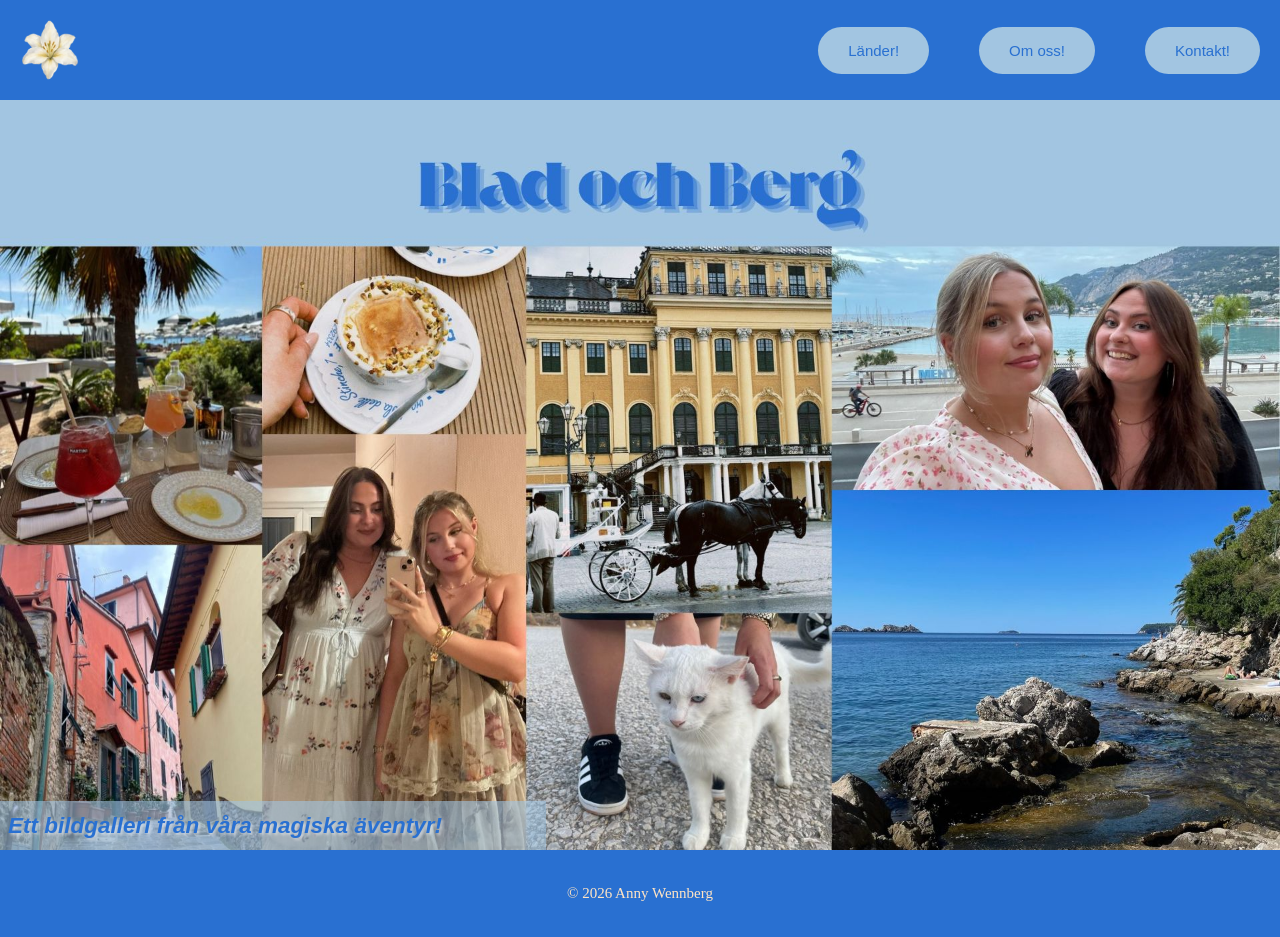
==== index.html @ 9ee79715 "version 1 webbplats" ====
<!DOCTYPE html>
<html lang="en">

<head>
    <meta charset="UTF-8">
    <meta name="viewport" content="width=device-width, initial-scale=1.0">
    <title>Blad&Berg</title>
    <link rel="stylesheet" href="Style/styles.css">
    <link rel="icon" type="image/png" href="Bilder/blomma.logga.png">
</head>

<body>

    <!--Den övre blå banderollen-->
    <header>
        <div>
            <a href="Blomman.html">
                <img src="Bilder/blomma.banderoll.png" class="headerbild">
            </a>
        </div>

        <nav>
            <a href="länder.html" class="meny-knapp">Länder!</a>
            <a href="om-oss.html" class="meny-knapp">Om oss!</a>
            <a href="Kontakt.html" class="meny-knapp">Kontakt!</a>
        </nav>

    </header>

<!--Omslagsbilden och den lilla textrutan i bild-->
    <main>
        <div class="omslag">
            <div class="textomslag">
                <h2>
                    Ett bildgalleri från våra magiska äventyr!
                </h2>
            </div>
        </div>
    </main>

<!--Den nedre blå banderollen-->
    <footer>
        <p> © 2026 Anny Wennberg</p>
    </footer>


</body>

</html>
---- Style/styles.css ----
/*Första sidan*/
body {
    background-color: #a2c5e1;
    margin: 0;
    padding: 0;
}

/*Övre blå banderoll*/
header {
    background-color: #2970d1;
    color: #a2c5e1;
    padding: 20px;
    height: 100px;
    box-sizing: border-box;
    text-align: right;
    display: flex;
    justify-content: space-between;
    align-items: center;
}

/*den lilla blomman*/
.headerbild {
    width: 60px;
    height: auto;
    display: block;
    transition: transform 0.3s ease;
}

/* när muspekaren är över blomman*/
.headerbild:hover {
    background-color: #a2c5e1;
    color: #2970d1;
    transform: scale(1.10);
}

/*avståndet mellan knapparna*/
nav {
    display: flex;
    gap: 50px;
}

/*knappar till nästa sida*/
nav a {
    text-decoration: none;
    color: #2970d1;
    background-color: #a2c5e1;
    padding: 15px 30px;
    border-radius: 25px;
    font-size: 15px;
    transition: 0.3s;
}

/*effekten när man håller muspekare över knapparna*/
nav a:hover {
    transform: scale(1.10);
}

/* Stilen på knapparna*/
.meny-knapp {
    font-family: 'Lucida Grande', Geneva, Verdana, sans-serif;

}

h1 {
    color: #2970d1;
    font-size: 15px;
    font-family: 'Lucida Grande', Geneva, Verdana, sans-serif;
    margin-top: 20px;
    text-align: center;
}

/*bilden på första sidan*/
.omslag {
    background-image: url(../Bilder/omslagsbild.jpg);
    background-size: 100% 100%;
    background-position: center top;
    background-repeat: no-repeat;
    width: 100%;
    height: auto;
    aspect-ratio: 16/9;
    display: flex;
    align-items: flex-end;
    margin-top: 30px;
}

/*blå rutan med texten på första sidan*/
.textomslag {
    background-color: rgba(162, 197, 225, 0.6);
    color: #2970d1;
    text-align: left;
    padding: 0px 8px;
    width: 530px;
    height: auto;
    font-family: 'Lucida Grande', Geneva, Verdana, sans-serif;
    font-size: 15px;
    font-style: oblique;
    font-weight: bolder;
    text-shadow: 2px 2px 3px rgba(242, 244, 249, 0.6);
    line-height: 0.5;
    align-self: flex-end;
}

/*effekten när man håller muspekare över tillbaka knappen*/
.tillbaka-knapp:hover {
    transform: scale(1.10);
}
.tillbaka-knapp {
    display: block;
    width: fit-content;
    margin: 0 40px 0 auto;

    background-color: #a2c5e1;
    color: #2970d1;
    font-family: 'Lucida Grande', Geneva, Verdana, sans-serif;
    text-decoration: none;
    background-color: #a2c5e1;
    padding: 15px 30px;
    border-radius: 25px;
    font-size: 15px;
    transition: 0.3s;
}

/*Nedre blå banderoll*/
footer {
    background-color: #2970d1;
    color: bisque;
    text-align: center;
    font-family: Georgia, 'Times New Roman', Times, serif;
    font-size: 15px;
    margin-top: -0, 5%;
    padding: 20px
}

/*Blomman-sidan*/
.Blomman {
    background-color: #2970d1;
    background-image: url(../Bilder/blomma.storbild.jpg);
    background-size: 100% 100%;
    background-position: center top;
    background-repeat: no-repeat;
    width: 100%;
    height: auto;
    aspect-ratio: 16/9;
    display: flex;
    align-items: flex-end;
    margin-top: 30px;
}
body.Blomman .tillbaka-knapp {
    margin: 20px 0 30px 40px;
}

/* kontakt-sidan*/
body.Kontakt .tillbaka-knapp {
    background-color: #a2c5e1;
    color: #2970d1;
}
.Kontakt .kontaktinfo {
    display: flex;
    flex-direction: column;
    justify-content: center;
    align-items: flex-start;
    width: fit-content;
    margin: 0 auto;
    min-height: calc(100vh - 100px);
}
.Kontakt .kontakt-rad {
    display: grid;
    grid-template-columns: repeat(3, 1fr);
    gap: 20px;
    padding: 10px;
}
.Kontakt .kontakt-rad img {
    width: 100px;
    height: 100px;
    object-fit: cover;
    border-radius: 20%;
    display: flex;
    margin-left: 200px;
}
.Kontakt .kontakt-rad p {
    margin: 50;
    font-size: 20px;
    color: #032b9b;

}
.Kontakt .kontakt-rad img:hover {
    background-color: #a2c5e1;
    color: #2970d1;
    transform: scale(1.10);
}
.Kontakt .kontakt-rad p:hover {
    background-color: #a2c5e1;
    color: #2970d1;
    transform: scale(1.10);
}

/*rubrikbild till kontakt-sidan*/
.Kontakt header .rubriker {
    width: auto;
    height: 100px;
    display: block;
    margin-left: 0;
}

/* om oss-sidan*/
body.om-oss .tillbaka-knapp {
    background-color: #a2c5e1;
    color: #2970d1;
}
.om-oss-bilder {
    display: grid;
    grid-template-columns: repeat(3, minmax(0, 1fr));
    gap: 0px;
    padding: 0px;
}
.om-oss-bilder .personbilder {
    min-width: 0;
    width: 100%;
}
.personbilder img {
    width: 100%;
    max-width: 100%;
    min-width: 0;
    height: auto;
    display: block;
    object-fit: cover;
    border-radius: 5%;
    margin-top: 40px;
    margin-bottom: 40px;
    box-sizing: border-box;
}

/*rubrikbild till om oss-sidan*/
.om-oss header .rubriker {
    width: auto;
    height: 100px;
    display: block;
}

/*flytta rubrikbilderna närmare blomman*/
.länder header .rubriker,
.Kontakt header .rubriker,
.om-oss header .rubriker {
    transform: translateX();
}


/* Länder-sidan*/
body.länder .tillbaka-knapp {
    background-color: #a2c5e1;
    color: #2970d1;
}

/*rubrikbild till länder-sidan*/
.länder header .rubriker {
    width: auto;
    height: 100px;
    display: block;
}

/*Bildgalleriet på alla resorna*/
.galleri-intro {
    text-align: center;
    padding: 20px;
}
.galleriet {
    display: grid;
    grid-template-columns: repeat(3, 1fr);
    gap: 40px;
    padding: 40px;
}
.galleriet img {
    width: 100%;
    height: auto;
    object-fit: cover;
    border-radius: 5%;
}
.bildkort {
    position: relative;
    transition: 0.3s ease;
}
.bildtext {
    position: absolute;
    bottom: 5%;
    left: 5%;
    color: #2970d1;
    font-family: 'Lucida Grande', Geneva, Verdana, sans-serif;
    font-weight: bold;
    font-size: clamp(10px, 2vw, 24px);
    background-color: rgba(255, 255, 255, 0.8);
    padding: 2% 4%;
    border-radius: 12px;
}

/*Bilden på blomman längst ner*/
.bildkort-framtid {
    position: relative;
}
.bildkort-framtid .bildtext {
    position: absolute;
    top: 50%;
    left: 50%;
    bottom: auto;
    color: #463610;
    background-color: transparent;
    transform: translate(-50%, -50%);
    white-space: nowrap;
}
.bildkort:hover {
    transform: scale(1.08);
    transition: transform 0.3s ease;
}

/*Blommnan länst ner i bild som visar vart vi ska nästa gång*/
.bildkort-framtid {
    cursor: pointer;
    transition: transform 0.3s ease;
}
.bildkort-framtid:hover {
    transform: scale(1.08);
}

/*Popupen som visar vårt nästa resmål*/
.popup {
    display: none;
    position: fixed;
    z-index: 999;
    inset: 0;
    background: rgba (0, 0, 0, 0.35);
    justify-content: center;
    align-items: center;

}
.popup-innehåll {
    background-color: white;
    padding: 20px;
    border-radius: 25px;
    text-align: center;
    width: 50%;
    max-width: 400px;
    color: #2970d1;
    box-shadow: 0 5px 20px rgba (0, 0, 0, 0.15);
}
.popup-innehåll h2 {
    font-size: 25px;
}
.popup-innehåll h1 {
    font-size: 35px;
    color: #2970d1;
}
#stangpopup {
    float: right;
    font-size: 28px;
    cursor: pointer;
}
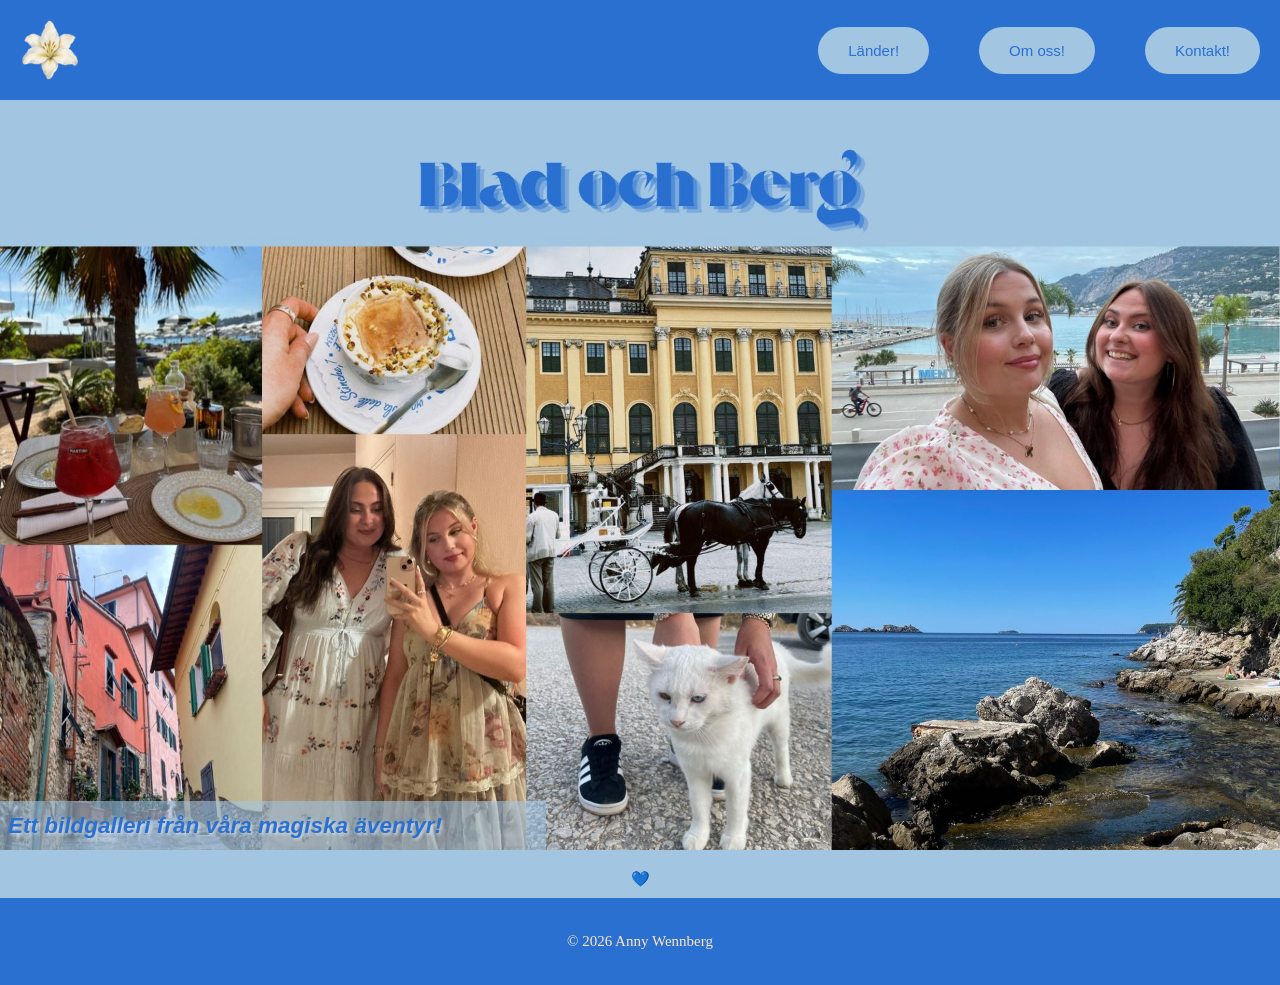
==== commit e2a488d9: "Tagit bort medierna och lagt till en skicka svar" ====
--- a/index.html
+++ b/index.html
@@ -38,12 +38,12 @@
         </div>
     </main>
 
+ <h1>💙</h1>
 <!--Den nedre blå banderollen-->
     <footer>
         <p> © 2026 Anny Wennberg</p>
     </footer>
 
-
 </body>
 
 </html>
--- a/Style/styles.css
+++ b/Style/styles.css
@@ -154,45 +154,72 @@
     background-color: #a2c5e1;
     color: #2970d1;
 }
-.Kontakt .kontaktinfo {
-    display: flex;
-    flex-direction: column;
-    justify-content: center;
-    align-items: flex-start;
-    width: fit-content;
-    margin: 0 auto;
-    min-height: calc(100vh - 100px);
-}
-.Kontakt .kontakt-rad {
-    display: grid;
-    grid-template-columns: repeat(3, 1fr);
-    gap: 20px;
-    padding: 10px;
-}
-.Kontakt .kontakt-rad img {
-    width: 100px;
-    height: 100px;
-    object-fit: cover;
-    border-radius: 20%;
-    display: flex;
-    margin-left: 200px;
-}
-.Kontakt .kontakt-rad p {
-    margin: 50;
-    font-size: 20px;
+
+/*Formulär för resetips*/
+.Kontakt .resetips {
+    background-color: #cae7ff;
+    padding: 30px;
+    margin: 50px auto;
+    max-width: 600px;
+    border-radius: 15px;
+    text-align: center;
+    border: #032b9b;
+}
+/*Rubrik*/
+.Kontakt .resetips h2 {
+    color: #2970d1;
+    font-size: 28px;
+    font-family:'Lucida Sans Unicode', Geneva, Verdana, sans-serif;
+}
+/*Texten*/
+.Kontakt .resetips p {
+        color: #2970d1;
+    font-size: 18px;
+    font-family:'Lucida Sans Unicode', Geneva, Verdana, sans-serif;
+}
+/*Frågetext*/
+.Kontakt .resetips label {
+    display: block;
+    text-align: left;
+    margin-top: 20px;
     color: #032b9b;
-
-}
-.Kontakt .kontakt-rad img:hover {
-    background-color: #a2c5e1;
-    color: #2970d1;
+    font-weight: bold;
+    font-family:'Lucida Grande', 'Lucida Sans Unicode', Geneva, Verdana, sans-serif;
+}
+/*Svarsrutor*/
+.Kontakt .resetips input,
+.Kontakt .resetips textarea {
+    width: 100%;
+    padding: 12px;
+    margin-top: 8px;
+    border: 2px solid white;
+    border-radius: 8px;
+    box-sizing: border-box;
+    font-family:'Lucida Grande', 'Lucida Sans Unicode', Geneva, Verdana, sans-serif;
+    font-size: 16px;
+}
+/*Gör textrutan lite större*/
+.Kontakt .resetips textarea {
+    min-height: 120px;
+    resize: vertical;
+}
+/*Skicka knapp*/
+.Kontakt .resetips button {
+    background-color: #2970d1;
+    color: white;
+    padding: 12px 25px;
+    margin-top: 25px;
+    border: none;
+    border-radius: 8px;
+    font-size: 17px;
+    cursor: pointer;
+    font-family:'Lucida Grande', 'Lucida Sans Unicode', Geneva, Verdana, sans-serif;
+}
+/*När musen svävar över knappen*/
+.Kontakt .resetips button:hover {
     transform: scale(1.10);
 }
-.Kontakt .kontakt-rad p:hover {
-    background-color: #a2c5e1;
-    color: #2970d1;
-    transform: scale(1.10);
-}
+
 
 /*rubrikbild till kontakt-sidan*/
 .Kontakt header .rubriker {
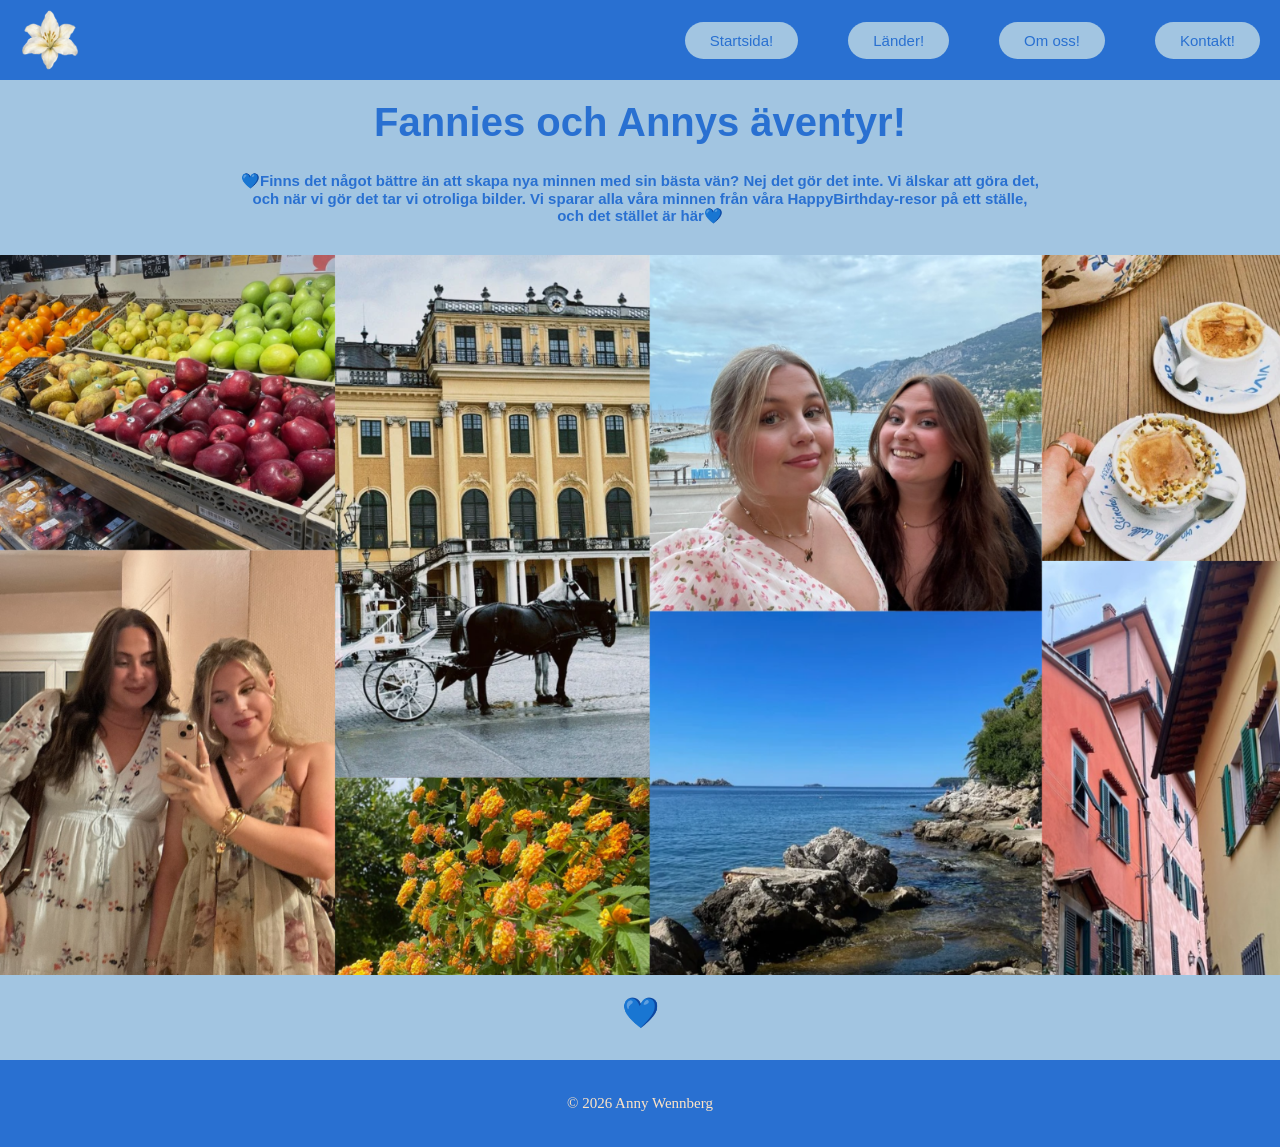
==== commit 24f5888c: "fixat massa grejer" ====
--- a/index.html
+++ b/index.html
@@ -1,5 +1,5 @@
 <!DOCTYPE html>
-<html lang="en">
+<html lang="sv">
 
 <head>
     <meta charset="UTF-8">
@@ -20,6 +20,7 @@
         </div>
 
         <nav>
+            <a href="index.html" class="meny-knapp">Startsida!</a>
             <a href="länder.html" class="meny-knapp">Länder!</a>
             <a href="om-oss.html" class="meny-knapp">Om oss!</a>
             <a href="Kontakt.html" class="meny-knapp">Kontakt!</a>
@@ -27,19 +28,22 @@
 
     </header>
 
-<!--Omslagsbilden och den lilla textrutan i bild-->
+    <!--Rubrik och ingress-->
+    <h1>Fannies och Annys äventyr!</h1>
+    <h2>💙Finns det något bättre än att skapa nya minnen med sin bästa vän? Nej det gör det inte.
+        Vi älskar att göra det, och när vi gör det tar vi otroliga bilder.
+        Vi sparar alla våra minnen från våra HappyBirthday-resor på ett ställe, och det stället är här💙</h2>
+
+
+    <!--Omslagsbilden och den lilla textrutan i bild-->
     <main>
         <div class="omslag">
-            <div class="textomslag">
-                <h2>
-                    Ett bildgalleri från våra magiska äventyr!
-                </h2>
-            </div>
         </div>
     </main>
 
- <h1>💙</h1>
-<!--Den nedre blå banderollen-->
+    <h3>💙</h3>
+
+    <!--Den nedre blå banderollen-->
     <footer>
         <p> © 2026 Anny Wennberg</p>
     </footer>
--- a/Style/styles.css
+++ b/Style/styles.css
@@ -10,7 +10,7 @@
     background-color: #2970d1;
     color: #a2c5e1;
     padding: 20px;
-    height: 100px;
+    height: 80px;
     box-sizing: border-box;
     text-align: right;
     display: flex;
@@ -44,7 +44,7 @@
     text-decoration: none;
     color: #2970d1;
     background-color: #a2c5e1;
-    padding: 15px 30px;
+    padding: 10px 25px;
     border-radius: 25px;
     font-size: 15px;
     transition: 0.3s;
@@ -63,16 +63,36 @@
 
 h1 {
     color: #2970d1;
+    font-size: 40px;
+    font-family: 'Lucida Grande', Geneva, Verdana, sans-serif;
+    margin-top: 20px;
+    text-align: center;
+}
+
+h2 {
+    color: #2970d1;
     font-size: 15px;
     font-family: 'Lucida Grande', Geneva, Verdana, sans-serif;
+    margin-top: 20px;
+    text-align: center;
+    max-width: 800px;
+    width: 90%;
+    margin-left: auto;
+    margin-right: auto;
+
+}
+
+h3 {
+    color: #2970d1;
+    font-size: 30px;
     margin-top: 20px;
     text-align: center;
 }
 
 /*bilden på första sidan*/
 .omslag {
-    background-image: url(../Bilder/omslagsbild.jpg);
-    background-size: 100% 100%;
+    background-image: url(../Bilder/omslagsbild.png);
+    background-size: 100% auto;
     background-position: center top;
     background-repeat: no-repeat;
     width: 100%;
@@ -83,27 +103,12 @@
     margin-top: 30px;
 }
 
-/*blå rutan med texten på första sidan*/
-.textomslag {
-    background-color: rgba(162, 197, 225, 0.6);
-    color: #2970d1;
-    text-align: left;
-    padding: 0px 8px;
-    width: 530px;
-    height: auto;
-    font-family: 'Lucida Grande', Geneva, Verdana, sans-serif;
-    font-size: 15px;
-    font-style: oblique;
-    font-weight: bolder;
-    text-shadow: 2px 2px 3px rgba(242, 244, 249, 0.6);
-    line-height: 0.5;
-    align-self: flex-end;
-}
 
 /*effekten när man håller muspekare över tillbaka knappen*/
 .tillbaka-knapp:hover {
     transform: scale(1.10);
 }
+
 .tillbaka-knapp {
     display: block;
     width: fit-content;
@@ -145,15 +150,11 @@
     align-items: flex-end;
     margin-top: 30px;
 }
+
 body.Blomman .tillbaka-knapp {
     margin: 20px 0 30px 40px;
 }
 
-/* kontakt-sidan*/
-body.Kontakt .tillbaka-knapp {
-    background-color: #a2c5e1;
-    color: #2970d1;
-}
 
 /*Formulär för resetips*/
 .Kontakt .resetips {
@@ -165,18 +166,21 @@
     text-align: center;
     border: #032b9b;
 }
+
 /*Rubrik*/
 .Kontakt .resetips h2 {
     color: #2970d1;
     font-size: 28px;
-    font-family:'Lucida Sans Unicode', Geneva, Verdana, sans-serif;
-}
+    font-family: 'Lucida Sans Unicode', Geneva, Verdana, sans-serif;
+}
+
 /*Texten*/
 .Kontakt .resetips p {
-        color: #2970d1;
+    color: #2970d1;
     font-size: 18px;
-    font-family:'Lucida Sans Unicode', Geneva, Verdana, sans-serif;
-}
+    font-family: 'Lucida Sans Unicode', Geneva, Verdana, sans-serif;
+}
+
 /*Frågetext*/
 .Kontakt .resetips label {
     display: block;
@@ -184,8 +188,9 @@
     margin-top: 20px;
     color: #032b9b;
     font-weight: bold;
-    font-family:'Lucida Grande', 'Lucida Sans Unicode', Geneva, Verdana, sans-serif;
-}
+    font-family: 'Lucida Grande', 'Lucida Sans Unicode', Geneva, Verdana, sans-serif;
+}
+
 /*Svarsrutor*/
 .Kontakt .resetips input,
 .Kontakt .resetips textarea {
@@ -195,14 +200,16 @@
     border: 2px solid white;
     border-radius: 8px;
     box-sizing: border-box;
-    font-family:'Lucida Grande', 'Lucida Sans Unicode', Geneva, Verdana, sans-serif;
+    font-family: 'Lucida Grande', 'Lucida Sans Unicode', Geneva, Verdana, sans-serif;
     font-size: 16px;
 }
+
 /*Gör textrutan lite större*/
 .Kontakt .resetips textarea {
     min-height: 120px;
     resize: vertical;
 }
+
 /*Skicka knapp*/
 .Kontakt .resetips button {
     background-color: #2970d1;
@@ -213,37 +220,33 @@
     border-radius: 8px;
     font-size: 17px;
     cursor: pointer;
-    font-family:'Lucida Grande', 'Lucida Sans Unicode', Geneva, Verdana, sans-serif;
-}
+    font-family: 'Lucida Grande', 'Lucida Sans Unicode', Geneva, Verdana, sans-serif;
+}
+
 /*När musen svävar över knappen*/
 .Kontakt .resetips button:hover {
     transform: scale(1.10);
 }
 
 
-/*rubrikbild till kontakt-sidan*/
-.Kontakt header .rubriker {
-    width: auto;
-    height: 100px;
-    display: block;
-    margin-left: 0;
-}
-
 /* om oss-sidan*/
 body.om-oss .tillbaka-knapp {
     background-color: #a2c5e1;
     color: #2970d1;
 }
+
 .om-oss-bilder {
     display: grid;
     grid-template-columns: repeat(3, minmax(0, 1fr));
     gap: 0px;
     padding: 0px;
 }
+
 .om-oss-bilder .personbilder {
     min-width: 0;
     width: 100%;
 }
+
 .personbilder img {
     width: 100%;
     max-width: 100%;
@@ -257,12 +260,6 @@
     box-sizing: border-box;
 }
 
-/*rubrikbild till om oss-sidan*/
-.om-oss header .rubriker {
-    width: auto;
-    height: 100px;
-    display: block;
-}
 
 /*flytta rubrikbilderna närmare blomman*/
 .länder header .rubriker,
@@ -278,34 +275,32 @@
     color: #2970d1;
 }
 
-/*rubrikbild till länder-sidan*/
-.länder header .rubriker {
-    width: auto;
-    height: 100px;
-    display: block;
-}
-
 /*Bildgalleriet på alla resorna*/
 .galleri-intro {
     text-align: center;
     padding: 20px;
 }
+
 .galleriet {
     display: grid;
     grid-template-columns: repeat(3, 1fr);
     gap: 40px;
     padding: 40px;
 }
+
 .galleriet img {
     width: 100%;
     height: auto;
     object-fit: cover;
-    border-radius: 5%;
-}
+    border-radius: 1%;
+    border-color: white;
+}
+
 .bildkort {
     position: relative;
     transition: 0.3s ease;
 }
+
 .bildtext {
     position: absolute;
     bottom: 5%;
@@ -323,6 +318,7 @@
 .bildkort-framtid {
     position: relative;
 }
+
 .bildkort-framtid .bildtext {
     position: absolute;
     top: 50%;
@@ -333,6 +329,7 @@
     transform: translate(-50%, -50%);
     white-space: nowrap;
 }
+
 .bildkort:hover {
     transform: scale(1.08);
     transition: transform 0.3s ease;
@@ -343,6 +340,7 @@
     cursor: pointer;
     transition: transform 0.3s ease;
 }
+
 .bildkort-framtid:hover {
     transform: scale(1.08);
 }
@@ -358,6 +356,7 @@
     align-items: center;
 
 }
+
 .popup-innehåll {
     background-color: white;
     padding: 20px;
@@ -368,13 +367,16 @@
     color: #2970d1;
     box-shadow: 0 5px 20px rgba (0, 0, 0, 0.15);
 }
+
 .popup-innehåll h2 {
     font-size: 25px;
 }
+
 .popup-innehåll h1 {
     font-size: 35px;
     color: #2970d1;
 }
+
 #stangpopup {
     float: right;
     font-size: 28px;
